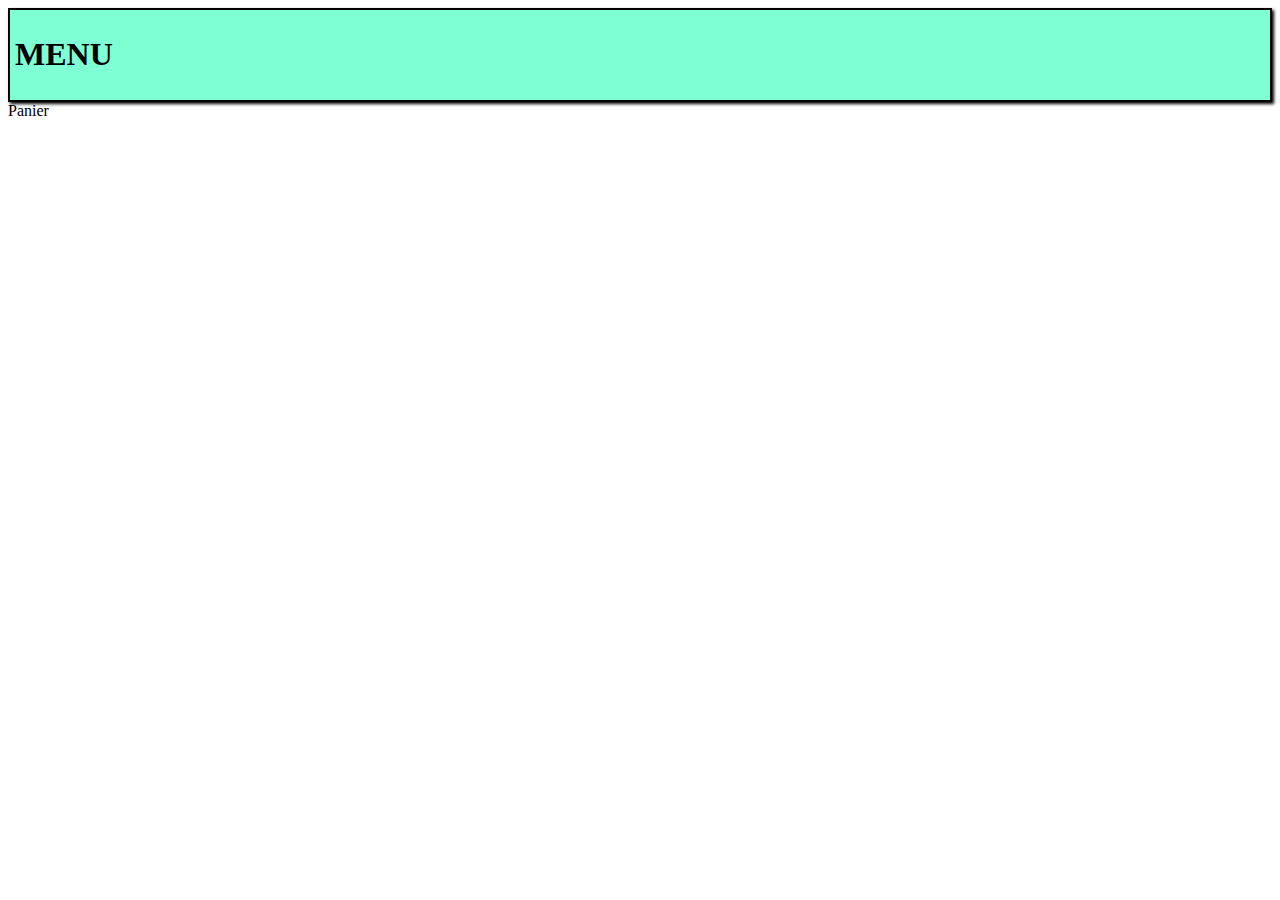
==== static/index.html @ 80d5b96c "cbon" ====
<!DOCTYPE html>
<html lang="fr">
<head>
    <meta charset="UTF-8">
    <meta name="viewport" content="width=device-width, initial-scale=1.0">
    <link rel="stylesheet" href="styles/styles.css">
    <title>mainpage</title>
</head>
<body>
    <div class="banner">
        <div  class="titre"></div>
            <h1>MENU</h1>
        </div>
        <div class="panier">
            Panier
        </div>
    </div>
</body>
</html>
---- static/styles/styles.css ----
.banner{
    background-color: aquamarine;
    position: relative;
    border: 2px solid black;
    box-shadow: 2px 2px 3px black;
    padding: 5px;
}
.banner .titre{
    font-size: 2em;
    font-weight: bold;
    text-align: center;
    color: black;
}
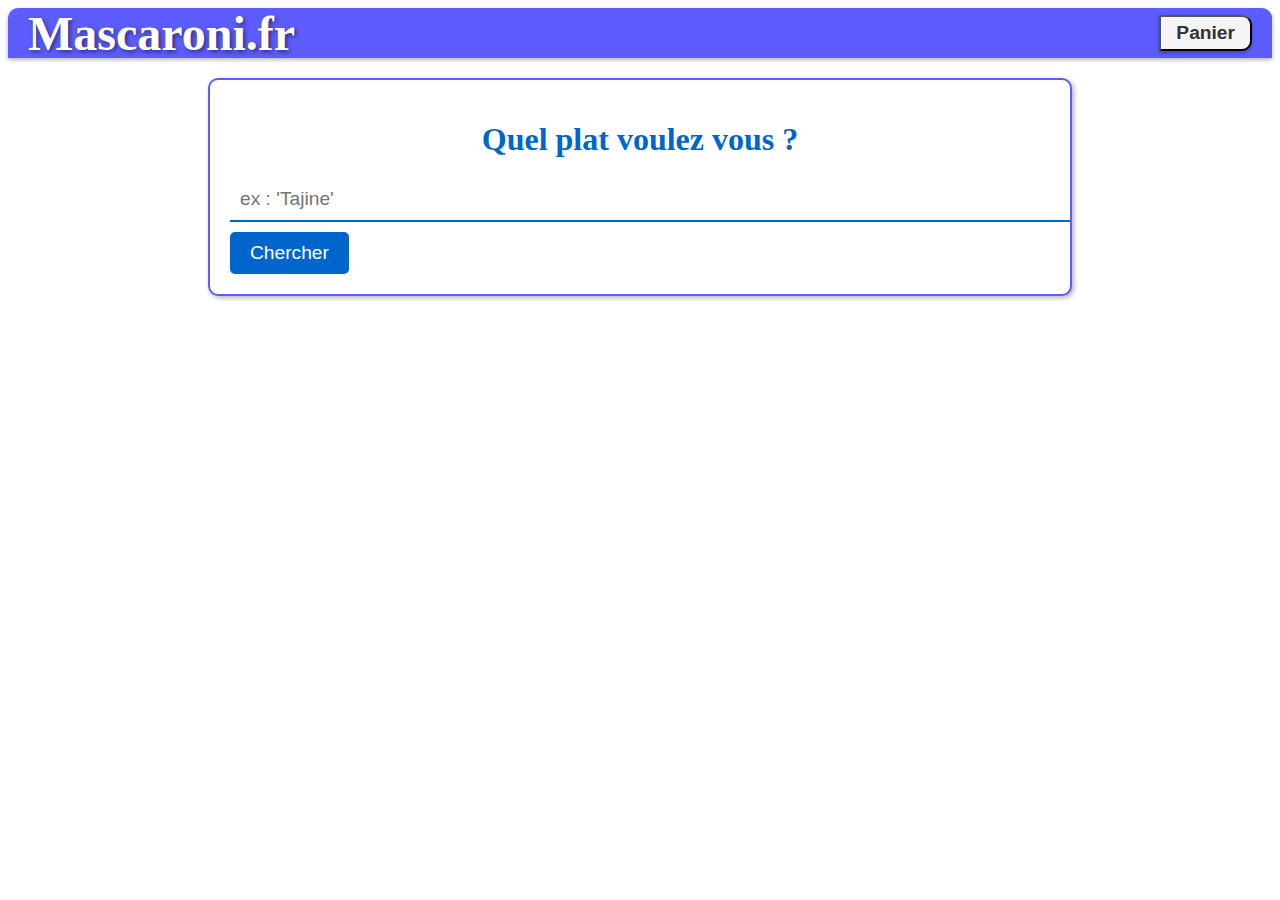
==== commit 0dbb04bc: "added some css" ====
--- a/static/index.html
+++ b/static/index.html
@@ -4,16 +4,23 @@
     <meta charset="UTF-8">
     <meta name="viewport" content="width=device-width, initial-scale=1.0">
     <link rel="stylesheet" href="styles/styles.css">
-    <title>mainpage</title>
+    <title>Mainpage</title>
 </head>
 <body>
     <div class="banner">
-        <div  class="titre"></div>
-            <h1>MENU</h1>
+        <div class="titre">
+            <h1>Mascaroni.fr</h1>
         </div>
         <div class="panier">
-            Panier
+            <button>Panier</button>
         </div>
+    </div>
+    <div class="container">
+        <h1>Quel plat voulez vous ?</h1>
+        <form action="http://localhost:5000/login" method="POST">
+          <input type="text" name="sourate" placeholder="ex : 'Tajine' ">
+          <input type="submit" value="Chercher">
+        </form>
     </div>
 </body>
 </html>--- a/static/styles/styles.css
+++ b/static/styles/styles.css
@@ -1,13 +1,77 @@
-.banner{
-    background-color: aquamarine;
-    position: relative;
-    border: 2px solid black;
-    box-shadow: 2px 2px 3px black;
-    padding: 5px;
+/* Couleurs */
+:root {
+    --primary-color: #5d5dff;
+    --secondary-color: #f5f5f5;
+    --text-color: #333;
 }
-.banner .titre{
-    font-size: 2em;
+
+/* Styles */
+.banner {
+    display: flex;
+    justify-content: space-between;
+    align-items: center;
+    background-color: var(--primary-color);
+    color: white;
+    height: 50px;
+    padding: 0 20px;
+    border-radius: 10px 10px 0 0;
+    box-shadow: 0 2px 4px rgba(0,0,0,.3);
+}
+
+.titre {
+    text-align: center;
+    font-size: 1.5em;
     font-weight: bold;
+    text-shadow: 2px 2px 4px rgba(0,0,0,.5);
+}
+
+.panier {
+    text-align: right;
+}
+
+.panier button {
+    background-color: var(--secondary-color);
+    color: var(--text-color);
+    font-size: 1.2em;
+    font-weight: bold;
+    padding: 5px 15px;
+    border-radius: 0 10px 10px 0;
+    box-shadow: 0 2px 4px rgba(0,0,0,.3);
+}
+.container {
+    align-items: center;
+    border: 2px solid #5d5dff;
+    padding: 20px;
+    background-color: #fff;
+    border-radius: 10px;
+    box-shadow: 2px 2px 5px rgba(0, 0, 0, 0.3);
+    margin-bottom: 20px;
+    margin-top: 20px;
+    margin-right: 200px;
+    margin-left: 200px;
+    vertical-align: top;    
+  }
+  .container h1 {
     text-align: center;
-    color: black;
-}+    color: #0066cc;
+    font-size: 2rem;
+    margin-bottom: 20px;
+  }
+  .container input[type="text"] {
+    width: 100%;
+    padding: 10px;
+    font-size: 1.2rem;
+    border: none;
+    border-bottom: 2px solid #0066cc;
+    outline: none;
+    margin-bottom: 10px;
+  }
+  input[type="submit"] {
+    background-color: #0066cc;
+    color: #fff;
+    font-size: 1.2rem;
+    padding: 10px 20px;
+    border: none;
+    border-radius: 5px;
+    cursor: pointer;
+  }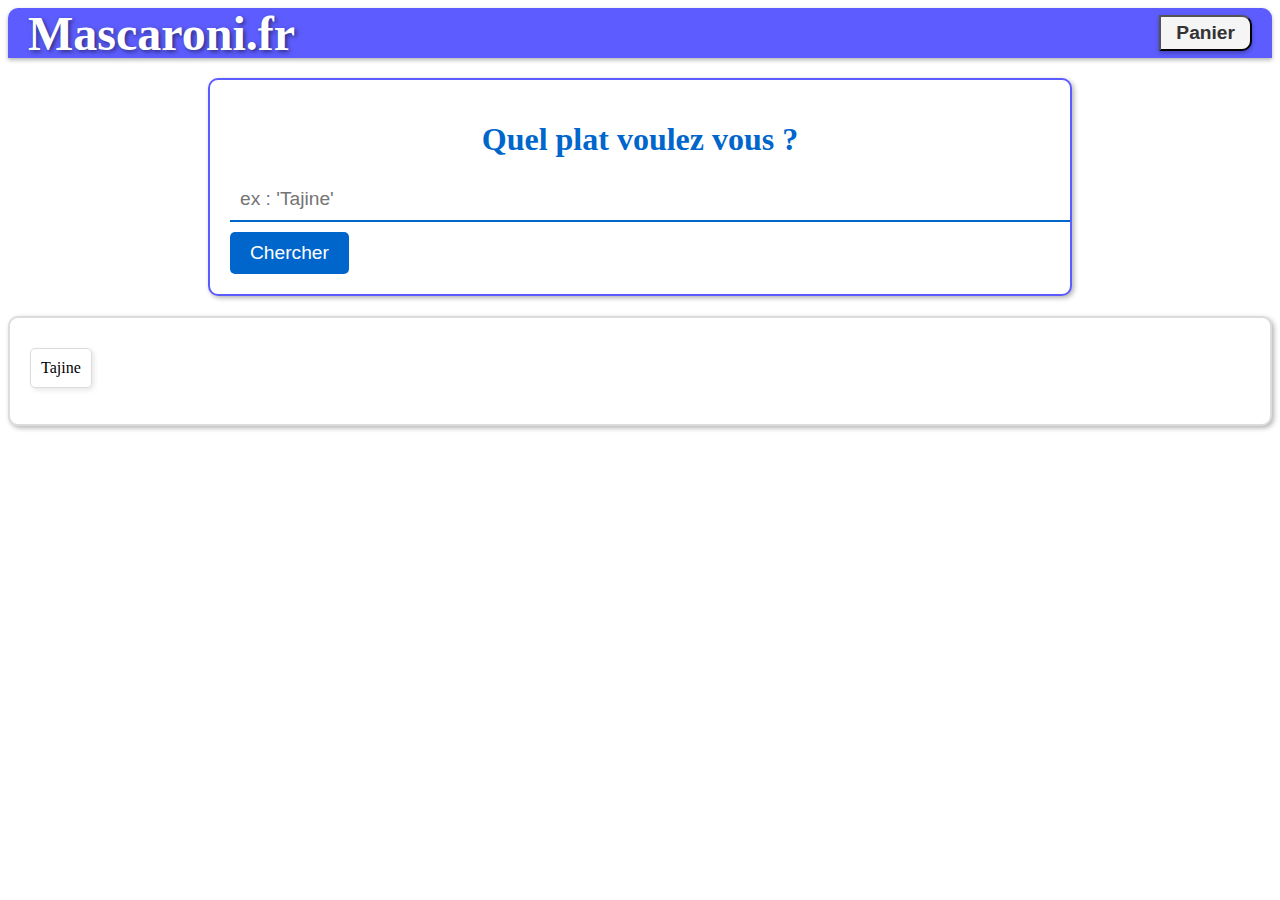
==== commit 1db34caa: "change html" ====
--- a/static/index.html
+++ b/static/index.html
@@ -18,9 +18,16 @@
     <div class="container">
         <h1>Quel plat voulez vous ?</h1>
         <form action="http://localhost:5000/login" method="POST">
-          <input type="text" name="sourate" placeholder="ex : 'Tajine' ">
+          <input type="text" name="plat" placeholder="ex : 'Tajine' ">
           <input type="submit" value="Chercher">
         </form>
     </div>
+    <div class="lsite">
+        <ul>
+          <div class="container_lsite">
+            <li class="lsite-item">Tajine</li> 
+          </div> 
+        </ul>
+    </div>
 </body>
 </html>--- a/static/styles/styles.css
+++ b/static/styles/styles.css
@@ -74,4 +74,42 @@
     border: none;
     border-radius: 5px;
     cursor: pointer;
+  }
+  .lsite {
+    border: 2px solid #dcdcdc;
+    padding: 20px;
+    background-color: #fff;
+    border-radius: 10px;
+    box-shadow: 2px 2px 5px rgba(0, 0, 0, 0.3);
+    align-self: flex-end;
+    flex-wrap: wrap;
+  }
+  .lsite ul {
+    list-style-type: none;
+    padding: 0;
+    display: grid;
+    grid-template-columns: repeat(auto-fit, minmax(200px, 1fr));
+    gap: 20px;
+    margin-top: 10px;
+    display: flex;
+    flex-direction: row;
+    flex-wrap: wrap;
+  }
+  .lsite li {
+    border: 1px solid #dcdcdc;
+    border-radius: 5px;
+    box-shadow: 2px 2px 5px rgba(0, 0, 0, 0.1);
+    padding: 10px;
+    text-align: center;
+    cursor: pointer;
+  }
+  
+  .lsite li:hover {
+    background-color: #f7f7f7;
+  }
+
+  @media only screen and (max-width: 600px) {
+    .lsite ul {
+      grid-template-columns: repeat(auto-fit, minmax(100%, 1fr));
+    }
   }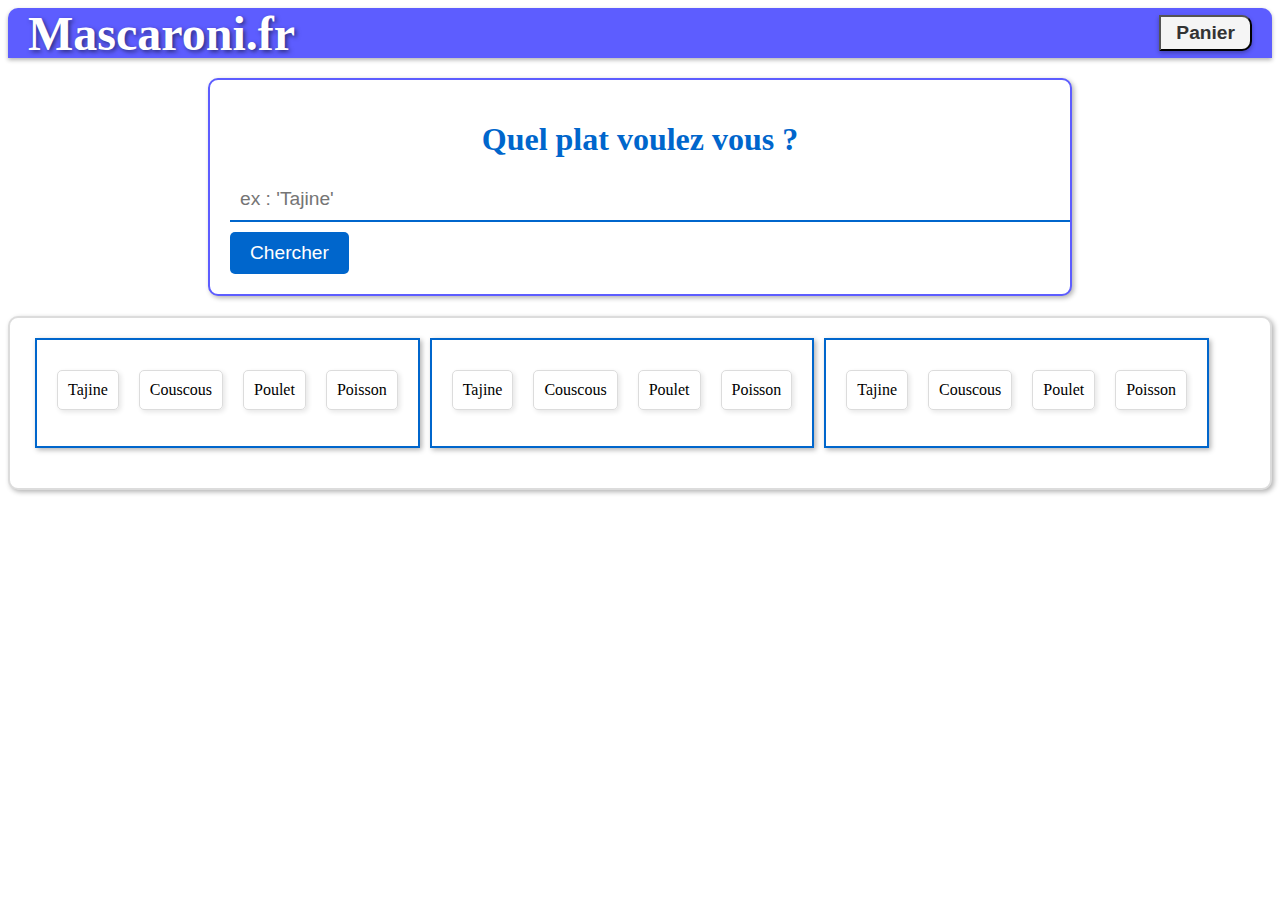
==== commit 7f782eda: "csssss" ====
--- a/static/index.html
+++ b/static/index.html
@@ -22,12 +22,33 @@
           <input type="submit" value="Chercher">
         </form>
     </div>
-    <div class="lsite">
-        <ul>
-          <div class="container_lsite">
-            <li class="lsite-item">Tajine</li> 
-          </div> 
-        </ul>
+    <div>
+        <div class="lsite">
+            <div class="container_lsite">
+                <ul class="ulo">
+                    <li class="lsite-item">Tajine</li> 
+                    <li class="lsite-item">Couscous</li>
+                    <li class="lsite-item">Poulet</li>
+                    <li class="lsite-item">Poisson</li>
+                </ul>
+            </div> 
+            <div class="container_lsite">
+                <ul class="ulo">
+                    <li class="lsite-item">Tajine</li> 
+                    <li class="lsite-item">Couscous</li>
+                    <li class="lsite-item">Poulet</li>
+                    <li class="lsite-item">Poisson</li>
+                </ul>
+            </div>
+            <div class="container_lsite">
+                <ul class="ulo">
+                    <li class="lsite-item">Tajine</li> 
+                    <li class="lsite-item">Couscous</li>
+                    <li class="lsite-item">Poulet</li>
+                    <li class="lsite-item">Poisson</li>
+                </ul>
+            </div>
+        </div>
     </div>
 </body>
 </html>--- a/static/styles/styles.css
+++ b/static/styles/styles.css
@@ -81,7 +81,7 @@
     background-color: #fff;
     border-radius: 10px;
     box-shadow: 2px 2px 5px rgba(0, 0, 0, 0.3);
-    align-self: flex-end;
+    display: flex;
     flex-wrap: wrap;
   }
   .lsite ul {
@@ -108,6 +108,42 @@
     background-color: #f7f7f7;
   }
 
+  .lsite .container_lsite {
+    display: flex;
+    flex-direction: row;
+    border: 2px solid #0066cc;
+    box-shadow: 2px 2px 5px rgba(0, 0, 0, 0.3);
+    padding: 20px;
+    background-color: #fff;
+    margin-bottom: 20px;
+    margin-right: 5px;
+    margin-left: 5px;
+    width: fit-content;
+    float:left;
+    overflow: hidden;
+    position: relative;
+  }
+
+  .lsite .ulo {
+    list-style-type: none;
+    padding: 0;
+    display: grid;
+    grid-template-columns: repeat(auto-fit, minmax(200px, 1fr));
+    gap: 20px;
+    margin-top: 10px;
+    display: flex;
+    flex-direction: row;
+    flex-wrap: wrap;
+  }
+  .center {
+    display: flex;
+    flex-direction: column;
+    align-items: center;
+    height: 100vh;
+    background-color: #eaeaea;
+    padding-right: 100px;
+    padding-left: 100px;
+  }
   @media only screen and (max-width: 600px) {
     .lsite ul {
       grid-template-columns: repeat(auto-fit, minmax(100%, 1fr));
